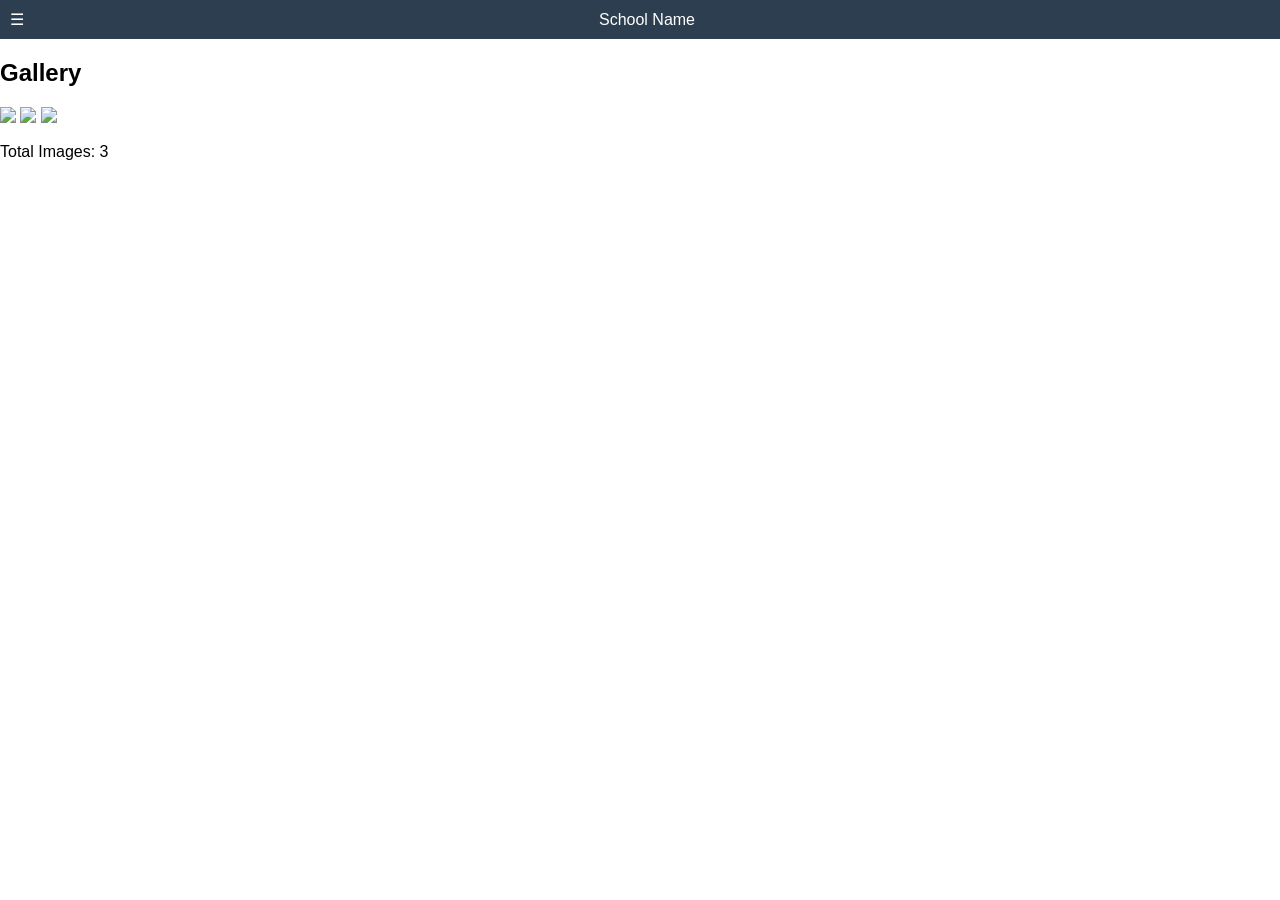
==== gallery.html @ 9f726448 "Create gallery.html" ====
<!DOCTYPE html>
<html>
<head>
    <title>Gallery</title>
    <link rel="stylesheet" href="style.css">
</head>
<body>

<header>
    <div class="hamburger" onclick="toggleMenu()">☰</div>
    <div class="title">School Name</div>
</header>

<h2>Gallery</h2>

<!-- Images -->
<img src="https://via.placeholder.com/150">
<img src="https://via.placeholder.com/150">
<img src="https://via.placeholder.com/150">

<p>Total Images: 3</p>

<script src="script.js"></script>

</body>
</html>
---- style.css ----
/* Basic reset */
body {
    margin: 0;
    font-family: Arial, sans-serif;
}

/* Header styling */
header {
    display: flex;
    justify-content: space-between;
    align-items: center;
    background: #2c3e50;
    color: white;
    padding: 10px;
}

/* Center title */
.title {
    text-align: center;
    flex: 1;
}

/* Navigation links */
nav a {
    color: white;
    margin: 0 10px;
    text-decoration: none;
}

/* Hamburger */
.hamburger {
    cursor: pointer;
}

/* Hidden menu */
.menu {
    display: none;
    background: #34495e;
    padding: 10px;
}

.menu a {
    display: block;
    color: white;
    margin: 5px 0;
}

/* Card style */
.card {
    border: 1px solid #ccc;
    padding: 10px;
    margin: 10px;
    cursor: pointer;
}

/* Footer */
footer {
    background: #2c3e50;
    color: white;
    text-align: center;
    padding: 10px;
}
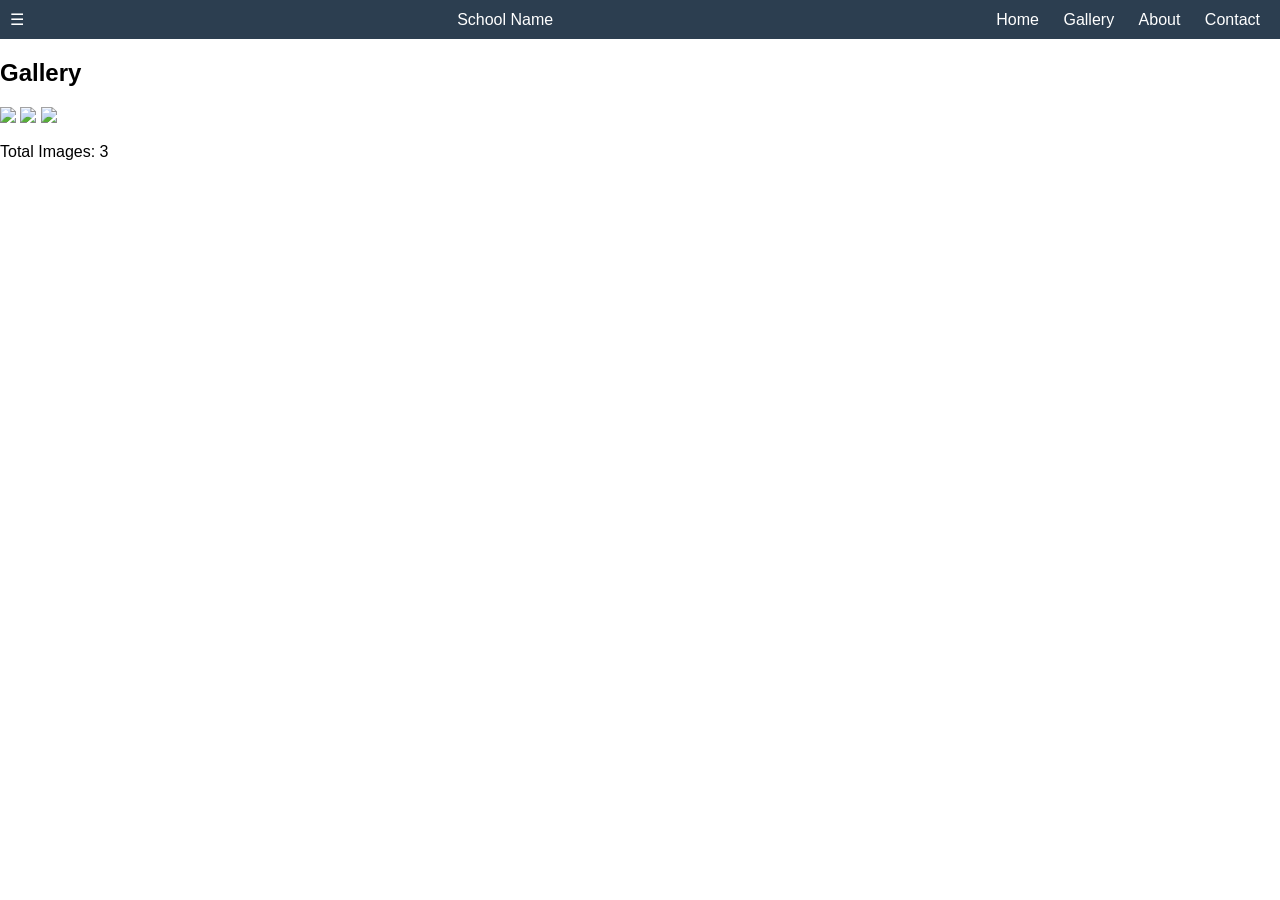
==== commit 122f717f: "Update gallery.html" ====
--- a/gallery.html
+++ b/gallery.html
@@ -5,11 +5,30 @@
     <link rel="stylesheet" href="style.css">
 </head>
 <body>
+    <!-- Header Section -->
+<header>
+    <!-- Hamburger icon -->
+    <div class="hamburger" onclick="toggleMenu()">☰</div>
 
-<header>
-    <div class="hamburger" onclick="toggleMenu()">☰</div>
+    <!-- School name -->
     <div class="title">School Name</div>
+
+    <!-- Navigation -->
+    <nav>
+        <a href="index-1.html">Home</a>
+        <a href="gallery.html">Gallery</a>
+        <a href="about.html">About</a>
+        <a href="contact.html">Contact</a>
+    </nav>
 </header>
+
+<!-- Hidden Menu -->
+<div id="menu" class="menu">
+    <a href="index-1.html">Home</a>
+    <a href="gallery.html">Gallery</a>
+    <a href="about.html">About</a>
+    <a href="contact.html">Contact</a>
+</div>
 
 <h2>Gallery</h2>
 
